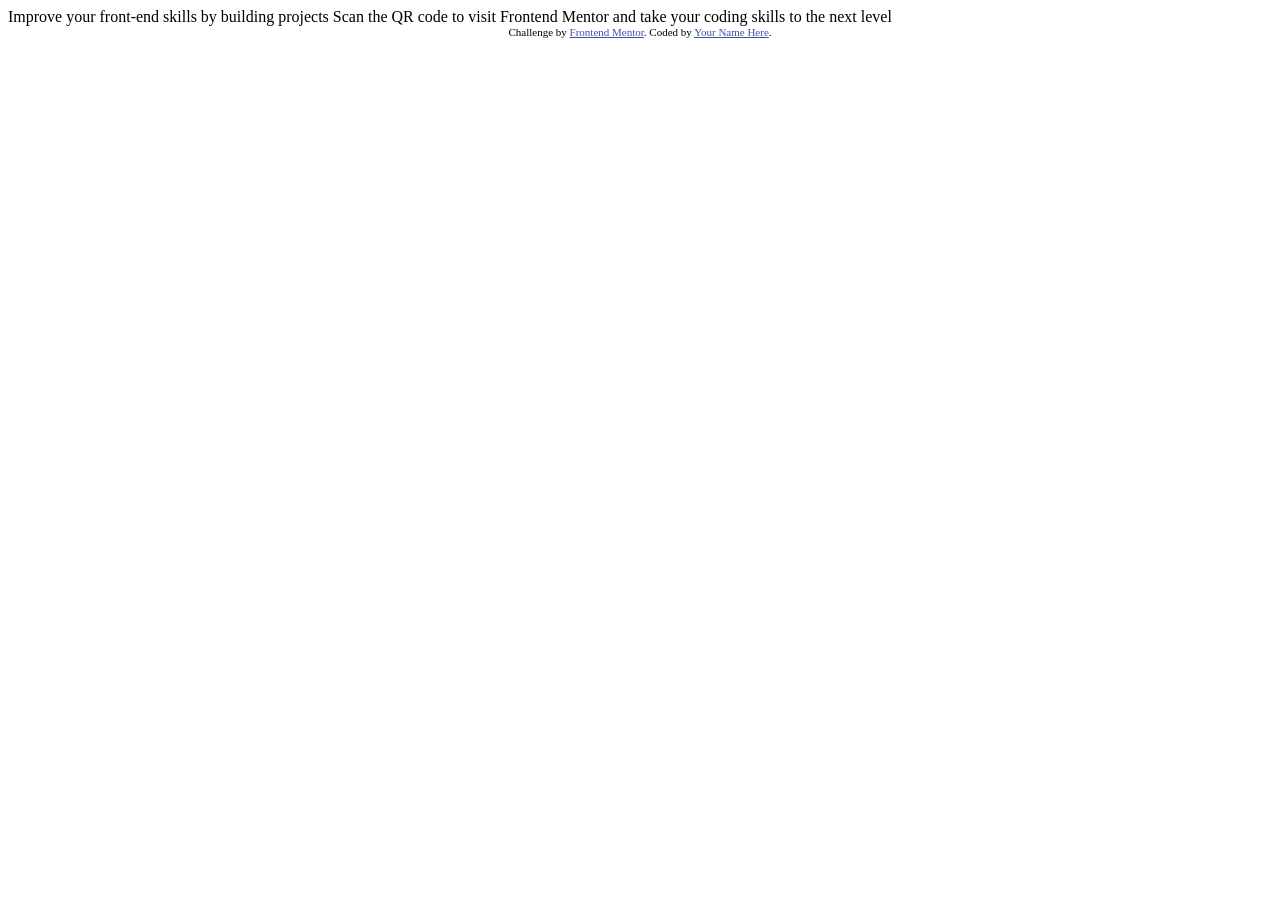
==== ex001/qr-code-component-main/index.html @ a6318162 "novo" ====
<!DOCTYPE html>
<html lang="en">
<head>
  <meta charset="UTF-8">
  <meta name="viewport" content="width=device-width, initial-scale=1.0"> <!-- displays site properly based on user's device -->

  <link rel="icon" type="image/png" sizes="32x32" href="./images/favicon-32x32.png">
  
  <title>Frontend Mentor | QR code component</title>

  <!-- Feel free to remove these styles or customise in your own stylesheet 👍 -->
  <style>
    .attribution { font-size: 0.6875rem; text-align: center; }
    .attribution a { color: hsl(228, 45%, 44%); }
  </style>
</head>
<body>

  Improve your front-end skills by building projects

  Scan the QR code to visit Frontend Mentor and take your coding skills to the next level
  
  <footer class="attribution">
    Challenge by <a href="https://www.frontendmentor.io?ref=challenge">Frontend Mentor</a>. 
    Coded by <a href="#">Your Name Here</a>.
  </footer>
</body>
</html>
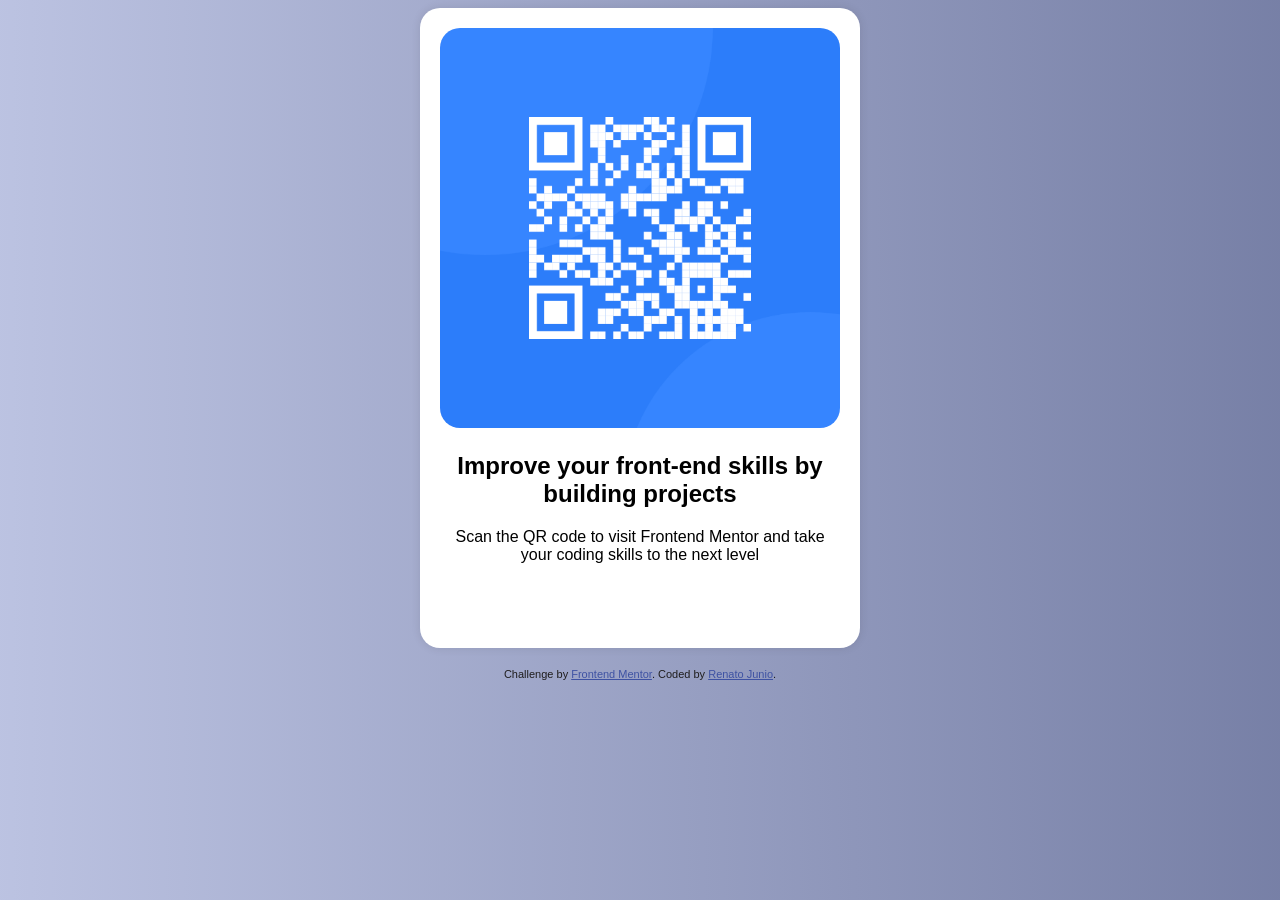
==== commit 4a4762c5: "novo" ====
--- a/ex001/qr-code-component-main/index.html
+++ b/ex001/qr-code-component-main/index.html
@@ -5,24 +5,81 @@
   <meta name="viewport" content="width=device-width, initial-scale=1.0"> <!-- displays site properly based on user's device -->
 
   <link rel="icon" type="image/png" sizes="32x32" href="./images/favicon-32x32.png">
-  
+<link rel="estilo/stylesheet" href="style.css">
   <title>Frontend Mentor | QR code component</title>
 
-  <!-- Feel free to remove these styles or customise in your own stylesheet 👍 -->
+
   <style>
+
     .attribution { font-size: 0.6875rem; text-align: center; }
     .attribution a { color: hsl(228, 45%, 44%); }
+
+    * {
+        font-family: Arial, Helvetica, sans-serif, sans-serif;
+
+
+
+    }
+    body html {
+        margin: 0;
+        padding: 0;
+    }
+
+    body {
+
+        background-image: linear-gradient(to left, hsl(229, 21%, 56%), hsl(229, 39%, 81%));
+    }
+
+    main {
+        width: 400px;
+        height: 600px;
+        background-color: white;
+        margin: 0 auto;
+        text-align: center;
+        padding: 20px;
+        border-radius: 20px;
+        box-shadow: 0px 0px 10px rgba(0, 0, 0, 0.1);
+        img {
+          width: 100%;
+          border-radius: 20px;
+h1{
+
+  font-size: 0.5rem;
+}
+
+        }
+    }
+    h1 {
+        font-size: 1.5rem;
+        margin: 20px 0;
+    }
+    footer {
+        font-size: 0.8rem;
+        color: rgb(31, 29, 29);
+        margin-top: 20px;
+    }
+
   </style>
+
 </head>
 <body>
 
-  Improve your front-end skills by building projects
+  <main>
 
-  Scan the QR code to visit Frontend Mentor and take your coding skills to the next level
+    <img src="./images/image-qr-code.png" alt="QR Code">
+    <h1>Improve your front-end skills by building projects</h1>
+    Scan the QR code to visit Frontend Mentor and take your coding skills to the next level
+  
+  
+  </main>
+
+
+
+
   
   <footer class="attribution">
     Challenge by <a href="https://www.frontendmentor.io?ref=challenge">Frontend Mentor</a>. 
-    Coded by <a href="#">Your Name Here</a>.
+    Coded by <a href="https://github.com/RenatoJunio-dev">Renato Junio</a>.
   </footer>
 </body>
 </html>
--- a/ex001/qr-code-component-main/style.css
+++ b/ex001/qr-code-component-main/style.css
@@ -0,0 +1,26 @@
+ @charset "UTF-8";
+ 
+ 
+ 
+ 
+ 
+ .attribution { font-size: 0.6875rem; text-align: center; }
+    .attribution a { color: hsl(228, 45%, 44%); }
+
+    * {
+        font-family: Arial, Helvetica, sans-serif, sans-serif;
+
+
+
+    }
+    body html {
+        margin: 0;
+        padding: 0;
+    }
+
+    body {
+
+        background-image: linear-gradient(to right, hsl(228, 45%, 44%), hsl(228, 45%, 44%));
+    }
+
+
